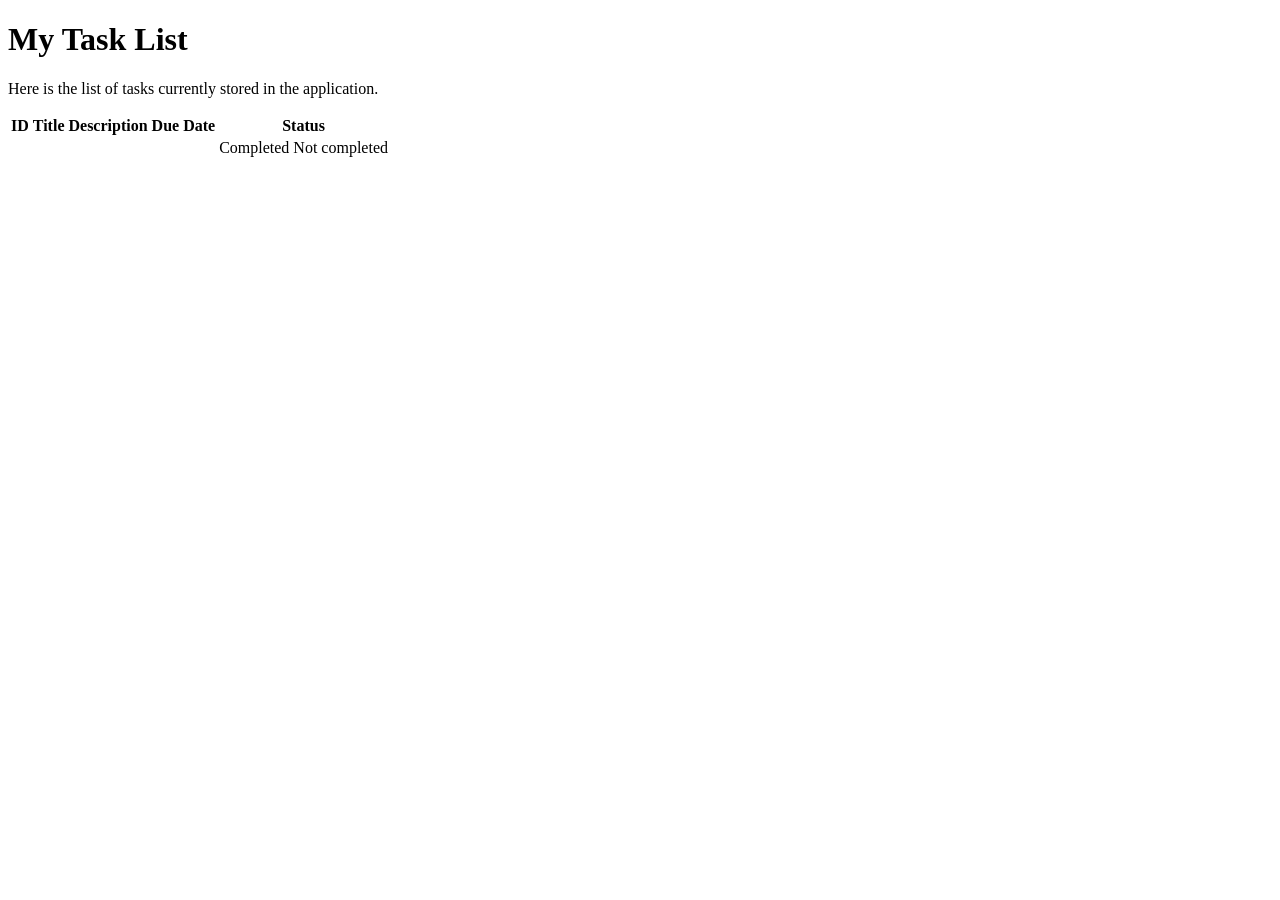
==== src/main/resources/templates/index.html @ b2c915f4 "Hi" ====
<!DOCTYPE html>
<html xmlns:th="http://www.thymeleaf.org">
<head>
    <meta charset="UTF-8">
    <title>My Task List</title>
    <link rel="stylesheet" th:href="@{/css/style.css}">
</head>
<body>
<div class="container">
    <h1>My Task List</h1>
    <p class="intro">Here is the list of tasks currently stored in the application.</p>
    <table>
        <thead>
        <tr>
            <th>ID</th>
            <th>Title</th>
            <th>Description</th>
            <th>Due Date</th>
            <th>Status</th>
        </tr>
        </thead>
        <tbody>
        <tr th:each="task : ${tasks}">
            <td th:text="${task.id}"></td>
            <td th:text="${task.title}"></td>
            <td th:text="${task.description}"></td>
            <td th:text="${task.dueDate}"></td>
            <td>
                <span th:if="${task.completed}" class="status-done">Completed</span>
                <span th:unless="${task.completed}" class="status-pending">Not completed</span>
            </td>
        </tr>
        </tbody>
    </table>
</div>
</body>
</html>
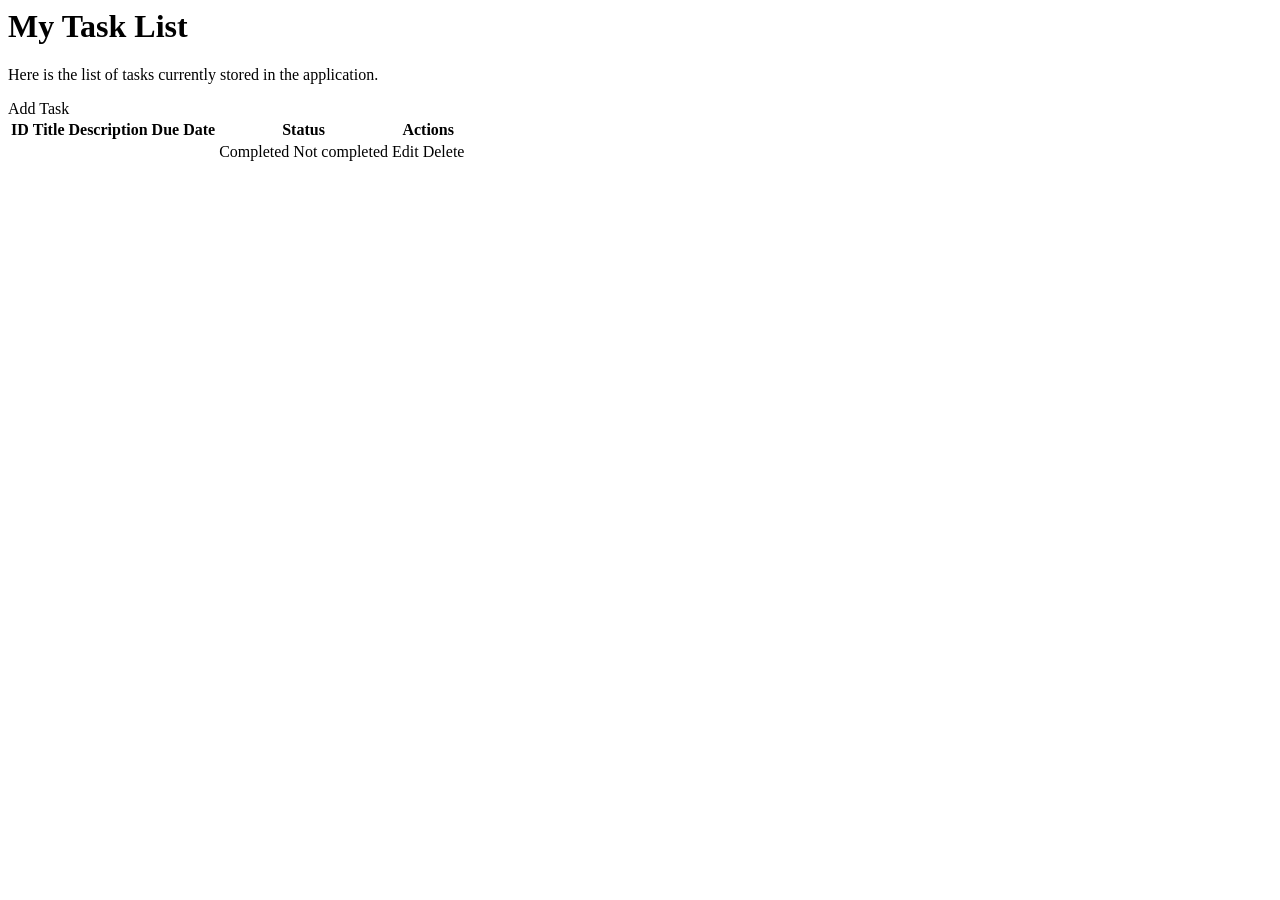
==== commit d986d0d4: "Hi" ====
--- a/src/main/resources/templates/index.html
+++ b/src/main/resources/templates/index.html
@@ -1,5 +1,3 @@
-<!DOCTYPE html>
-<html xmlns:th="http://www.thymeleaf.org">
 <head>
     <meta charset="UTF-8">
     <title>My Task List</title>
@@ -9,6 +7,8 @@
 <div class="container">
     <h1>My Task List</h1>
     <p class="intro">Here is the list of tasks currently stored in the application.</p>
+
+    <a th:href="@{/addTask}" class="btn">Add Task</a>
     <table>
         <thead>
         <tr>
@@ -17,6 +17,7 @@
             <th>Description</th>
             <th>Due Date</th>
             <th>Status</th>
+            <th>Actions</th>
         </tr>
         </thead>
         <tbody>
@@ -29,9 +30,16 @@
                 <span th:if="${task.completed}" class="status-done">Completed</span>
                 <span th:unless="${task.completed}" class="status-pending">Not completed</span>
             </td>
+            <td class="actions-cell">
+                <a th:href="@{'/editTask/' + ${task.id}}"
+                   class="action-link edit-link">Edit</a>
+
+                <a th:href="@{'/deleteTask/' + ${task.id}}"
+                   class="action-link delete-link"
+                   onclick="return confirm('Are you sure you want to delete this task?');">Delete</a>
+            </td>
         </tr>
         </tbody>
     </table>
 </div>
-</body>
-</html>+</body>
